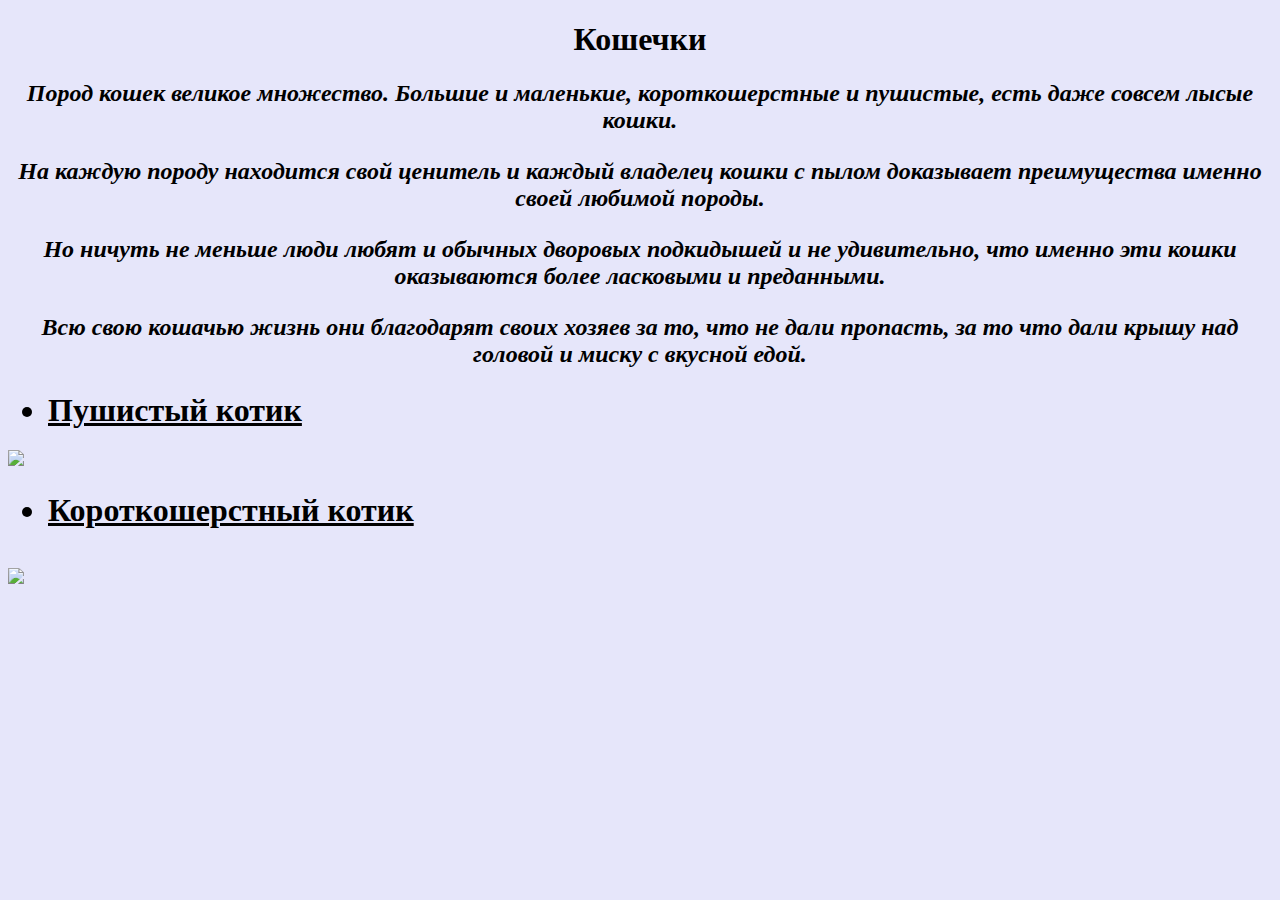
==== cats.html @ 8b446d69 "bgfe" ====
<!DOCTYPE html>
<html lang="en">
<head>
    <meta charset="UTF-8">
    <meta http-equiv="X-UA-Compatible" content="IE=edge">
    <meta name="viewport" content="width=device-width, initial-scale=1.0">
    <title>animalplanet.com </title>
<body style="background-color: lavender;"></body>
    <h1 style="text-align: center;"><strong>Кошечки</strong></h1>
    <h2 style="text-align: center;"><b><i>Пород кошек великое множество.
        Большие и маленькие, короткошерстные и пушистые, есть даже совсем лысые кошки.
    <p>На каждую породу находится свой ценитель и каждый владелец кошки с пылом доказывает преимущества именно своей любимой породы.
    <p>Но ничуть не меньше люди любят и обычных дворовых подкидышей и не удивительно, что именно эти кошки оказываются более ласковыми и преданными. 
    <p> Всю свою кошачью жизнь они благодарят своих хозяев за то, что не дали пропасть, за то что дали крышу над головой и миску с вкусной едой.</i></b></p></h2>
    <ul>
        <h1><li><b><u>Пушистый котик</li></b></u></h1>
    </ul>
 <img src="img/images.jpg"> 
    <ul>
    <h1><li><b><u>Короткошерстный котик</li></b></u></h1>
    </ul>

  <br> <img weight="225" height="225" src="img/cat2.jpg"> </br>

</body>
</html>
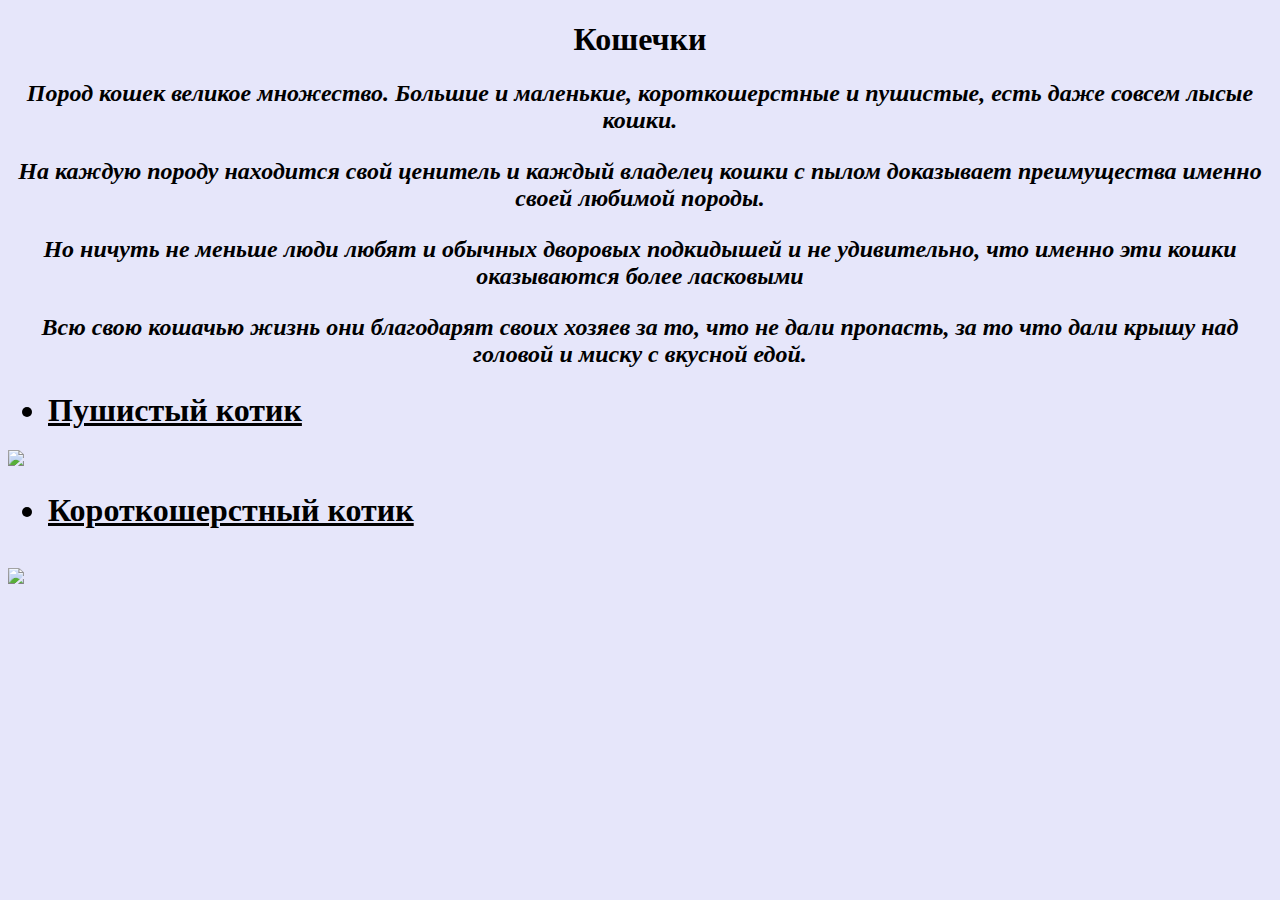
==== commit 1ed33c08: "gygy" ====
--- a/cats.html
+++ b/cats.html
@@ -10,7 +10,7 @@
     <h2 style="text-align: center;"><b><i>Пород кошек великое множество.
         Большие и маленькие, короткошерстные и пушистые, есть даже совсем лысые кошки.
     <p>На каждую породу находится свой ценитель и каждый владелец кошки с пылом доказывает преимущества именно своей любимой породы.
-    <p>Но ничуть не меньше люди любят и обычных дворовых подкидышей и не удивительно, что именно эти кошки оказываются более ласковыми и преданными. 
+    <p>Но ничуть не меньше люди любят и обычных дворовых подкидышей и не удивительно, что именно эти кошки оказываются более ласковыми 
     <p> Всю свою кошачью жизнь они благодарят своих хозяев за то, что не дали пропасть, за то что дали крышу над головой и миску с вкусной едой.</i></b></p></h2>
     <ul>
         <h1><li><b><u>Пушистый котик</li></b></u></h1>
